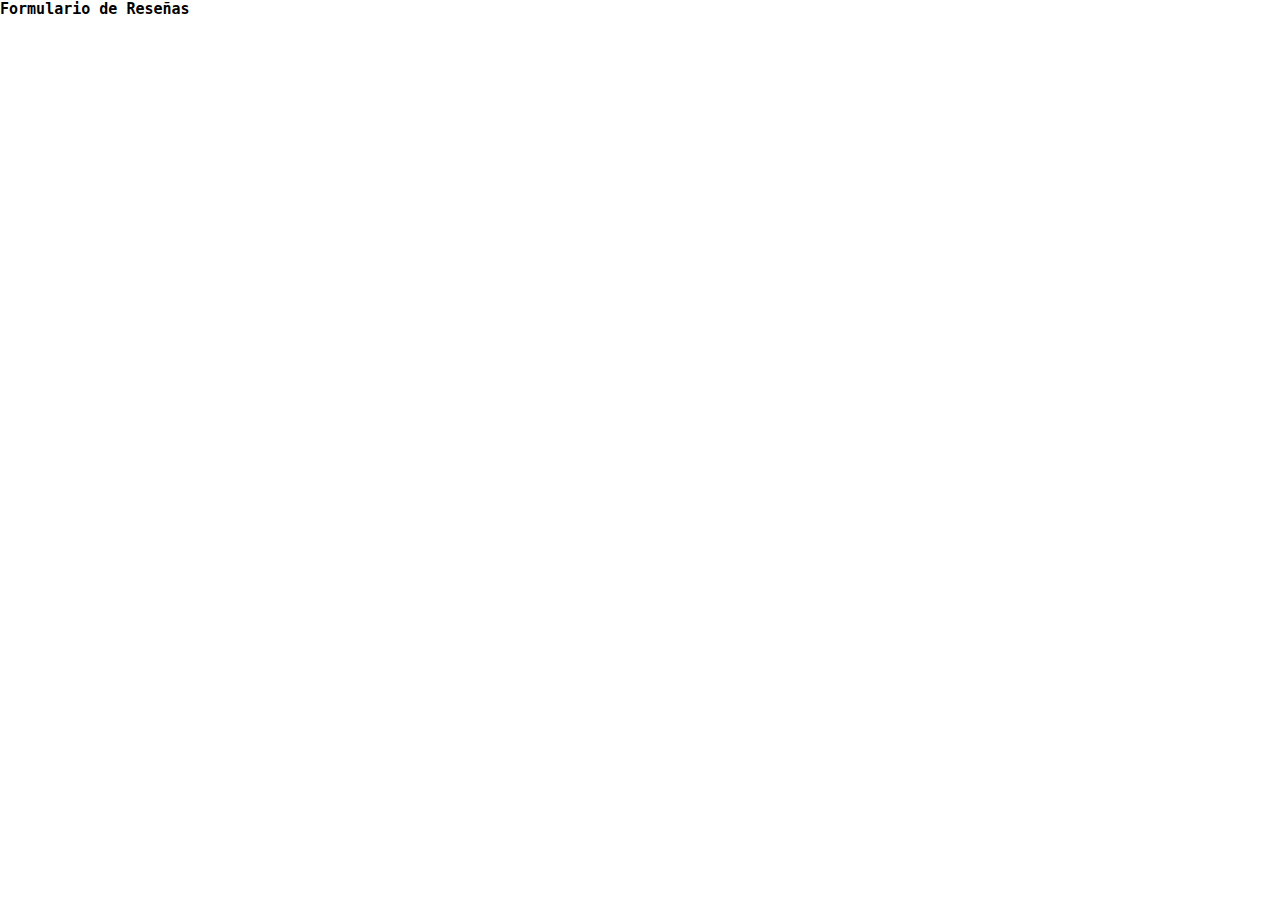
==== componentes/formularioDeComentarios/formularioDeComentariosResennas.html @ e869c949 "Sistema de carpetas: Completado Se completa el sistema de carpetas para trabajar 6 Formularios" ====
<!DOCTYPE html>
<html lang="es">
<head>
    <meta charset="UTF-8">
    <meta name="viewport" content="width=device-width, initial-scale=1.0">
    <title>Formulario de Reseñas y Comentarios</title>

    <link rel="stylesheet" href="formularioDeComentariosResennas.css">
    <link rel="stylesheet" href="../../config/config.css">
</head>
<body>
    <h2>Formulario de Reseñas</h2>
    <script src="formularioDeComentariosResennas.js"></script>

</body>
</html>
---- config/config.css ----
* {
    margin: 0;
    padding: 0;
    box-sizing: border-box;
}

html {
    font-size: 10px;
    font-family: monospace;
}
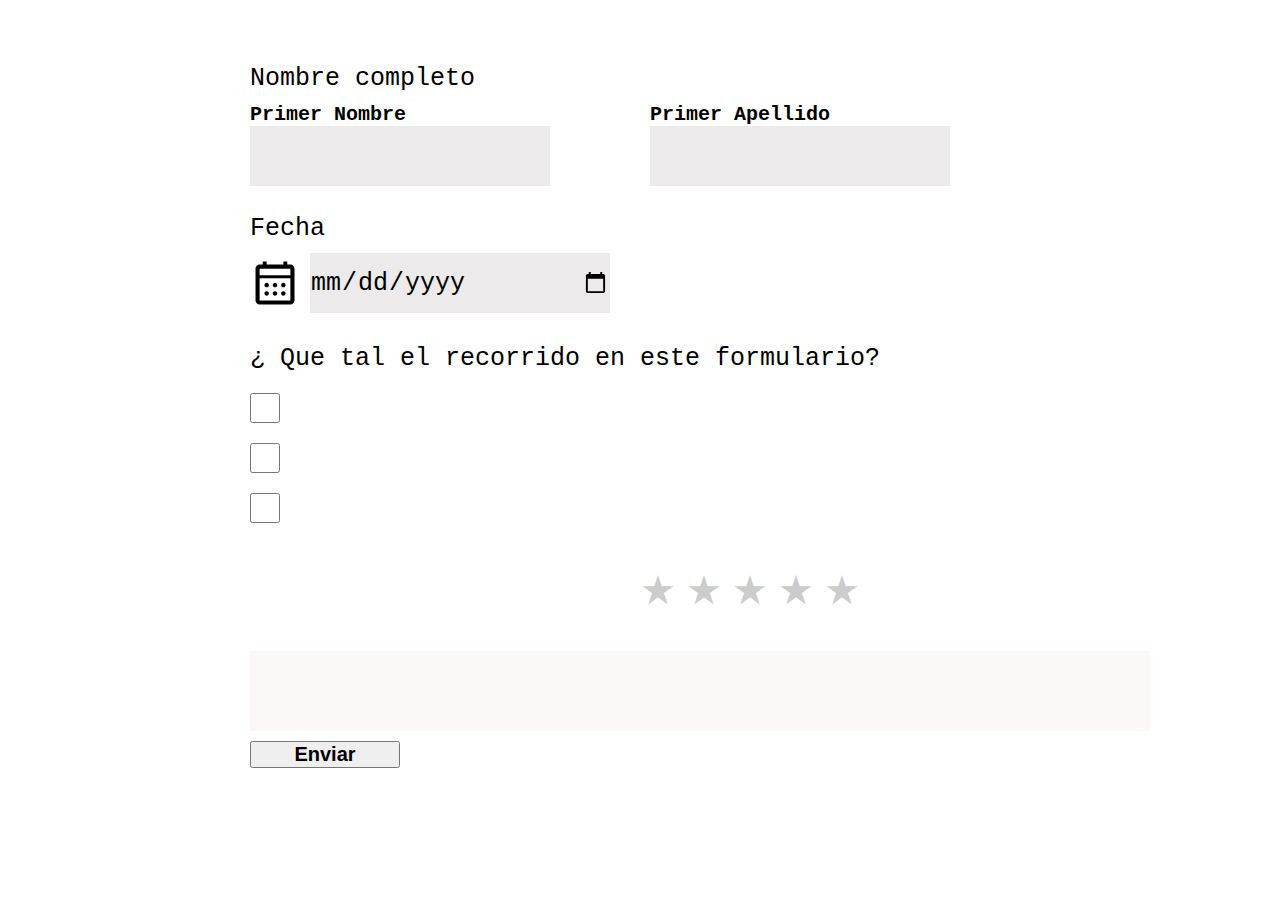
==== commit 224af969: "Se completa el formulario de comentarios y reseñas -no hay observaciones" ====
--- a/componentes/formularioDeComentarios/formularioDeComentariosResennas.html
+++ b/componentes/formularioDeComentarios/formularioDeComentariosResennas.html
@@ -7,10 +7,70 @@
 
     <link rel="stylesheet" href="formularioDeComentariosResennas.css">
     <link rel="stylesheet" href="../../config/config.css">
+    <link rel="stylesheet" href="https://fonts.googleapis.com/css2?family=Material+Symbols+Outlined:opsz,wght,FILL,GRAD@20..48,100..700,0..1,-50..200" />
 </head>
 <body>
-    <h2>Formulario de Reseñas</h2>
-    <script src="formularioDeComentariosResennas.js"></script>
-
+    <section class="box-reseñas">
+        <div class="nombreCompleto">
+            <h1>Nombre completo</h1>
+            <form action="" id="Reseñas">
+                <label for="">
+                    Primer Nombre
+                    <input type="text">
+                </label>
+                <label for="">
+                    Primer Apellido
+                    <input type="text">
+                </label>
+            </form>
+        </div>
+        <div class="fecha">
+            <h1>Fecha</h1>
+            <form action="" id="Reseñas2">
+                <label for="">
+                    <span class="material-symbols-outlined">
+                        calendar_month
+                        </span>
+                    <input type="date">
+                </label>
+            </form>
+        </div>
+        <div class="calificacion">
+            <h1>¿ Que tal el recorrido en este formulario?</h1>
+            <form action="" id="Reseñas3">
+                <label for="">
+                    <input type="checkbox">
+                    Muy satisfecho
+                </label>
+                <label for="">
+                    <input type="checkbox">
+                    Neutral
+                </label>
+                <label for="">
+                    <input type="checkbox">
+                    Muy malo
+                </label>
+            </form>
+        </div>
+        <div class="estrellas">
+            <h1>Califica nuestro formulario</h1>
+            <div class="resenna">
+            <input type="radio" id="star5" name="rating" value="5" /><label for="star5" title="5 stars">★</label>
+            <input type="radio" id="star4" name="rating" value="4" /><label for="star4" title="4 stars">★</label>
+            <input type="radio" id="star3" name="rating" value="3" /><label for="star3" title="3 stars">★</label>
+            <input type="radio" id="star2" name="rating" value="2" /><label for="star2" title="2 stars">★</label>
+            <input type="radio" id="star1" name="rating" value="1" /><label for="star1" title="1 star">★</label>
+        </div>
+        </div>
+        <div class="comentario">
+            <h1>Comentarios y notas adicionales</h1>
+            <form action="" id="Reseñas4">
+                <label for="">
+                    <input type="text">
+                </label>
+            </form>
+            <button>Enviar</button>
+        </div>
+    </section>
 </body>
 </html>--- a/componentes/formularioDeComentarios/formularioDeComentariosResennas.css
+++ b/componentes/formularioDeComentarios/formularioDeComentariosResennas.css
@@ -0,0 +1,199 @@
+html{
+    background-image: url("https://c.wallhere.com/photos/21/29/2560x1600_px_clouds_Desert_highway_Infinity_landscapes_roads_skyscapes-1860419.jpg!d");
+    background-size: cover;
+    background-repeat: no-repeat;
+    background-position: center;
+    margin: 0;
+    padding: 0;
+}
+
+.box-reseñas{
+    width: 240rem;
+    max-width: 150rem;
+    height: 80rem;
+    margin: auto;
+    margin-top: 5%;
+
+    display: flex;
+    flex-direction: column;
+    align-items: center;
+}
+
+.nombreCompleto{
+    width: 100rem;
+    height: 15rem;
+    display: flex;
+    flex-direction: column;
+    gap: 1rem;
+}
+
+.nombreCompleto h1{
+    color:black;
+    font-size: 2.5rem;
+    font-weight: 500;
+
+}
+
+#Reseñas{
+    display: flex;
+    gap: 10rem;
+}
+
+#Reseñas label{
+    display: flex;
+    flex-direction: column;
+    font-size: 20px;
+    font-weight: 600;
+}
+
+#Reseñas input{
+    width:30rem;
+    height: 6rem;
+    border: none;
+    outline: none;
+    background-color: rgb(236, 234, 234);
+
+    color: black;
+    font-size: 2.5rem;
+    font-weight: 300;
+}
+
+.fecha{
+    width: 100rem;
+    height: 13rem;
+    display: flex;
+    flex-direction: column;
+    gap: 1rem;
+}
+
+.fecha h1{
+    color:black;
+    font-size: 2.5rem;
+    font-weight: 500;
+}
+
+#Reseñas2 label{
+    display: flex;
+    gap: 10px;
+    align-items: center;
+}
+
+#Reseñas2 label span{
+    font-size: 5rem;
+    font-weight: 600;
+}
+
+#Reseñas2 input{
+    width:30rem;
+    height: 6rem;
+    border: none;
+    outline: none;
+    background-color: rgb(236, 234, 234);
+
+    color: black;
+    font-size: 2.5rem;
+    font-weight: 300;
+}
+
+.calificacion{
+    width: 100rem;
+    height: 20rem;
+    display: flex;
+    flex-direction: column;
+    gap: 1rem;
+}
+
+.calificacion h1{
+    color:black;
+    font-size: 2.5rem;
+    font-weight: 500;
+}
+
+#Reseñas3 label{
+    display: flex;
+    gap: 10px;
+    align-items: center;
+    font-size: 20px;
+    font-weight: 600;
+    color: white;
+}
+
+#Reseñas3 input{
+    width: 3rem;
+    height: 5rem;
+    border: none;
+    outline: none;
+    background-color: rgb(236, 234, 234);
+}
+
+.estrellas{
+    width: 100rem;
+    display: flex;
+    flex-direction: column;
+}
+
+.estrellas h1{
+    color: white;
+    font-size: 20px;
+    text-align: center;
+}
+
+.resenna{
+    width: 100rem;
+    direction: rtl;
+    display: inline-flex;
+    justify-content: center;
+}
+
+.resenna input {
+    display: none;
+
+}
+
+.resenna label {
+    
+    font-size: 4rem;
+    color: #ccc;
+    cursor: pointer;
+    padding: 0 5px;
+}
+
+.resenna label:hover,
+.resenna label:hover ~ label,
+.resenna input:checked ~ label {
+    color: gold;
+}
+
+.comentario{
+    width: 100rem;
+    height: 10rem;
+    display: flex;
+    flex-direction: column;
+    gap: 1rem;
+}
+
+.comentario h1{
+    text-align: center;
+    color:white;
+    font-size: 22px;
+    font-weight: 900;
+}
+
+
+#Reseñas4 input{
+    width: 90rem;
+    height: 8rem;
+    border: none;
+    outline: none;
+    background-color: rgb(252, 248, 248);
+
+    color: black;
+    font-size: 2.5rem;
+    font-weight: 300;
+}
+
+.comentario button{
+    width: 15rem;
+    font-size: 20px;
+    font-weight: 600;
+}